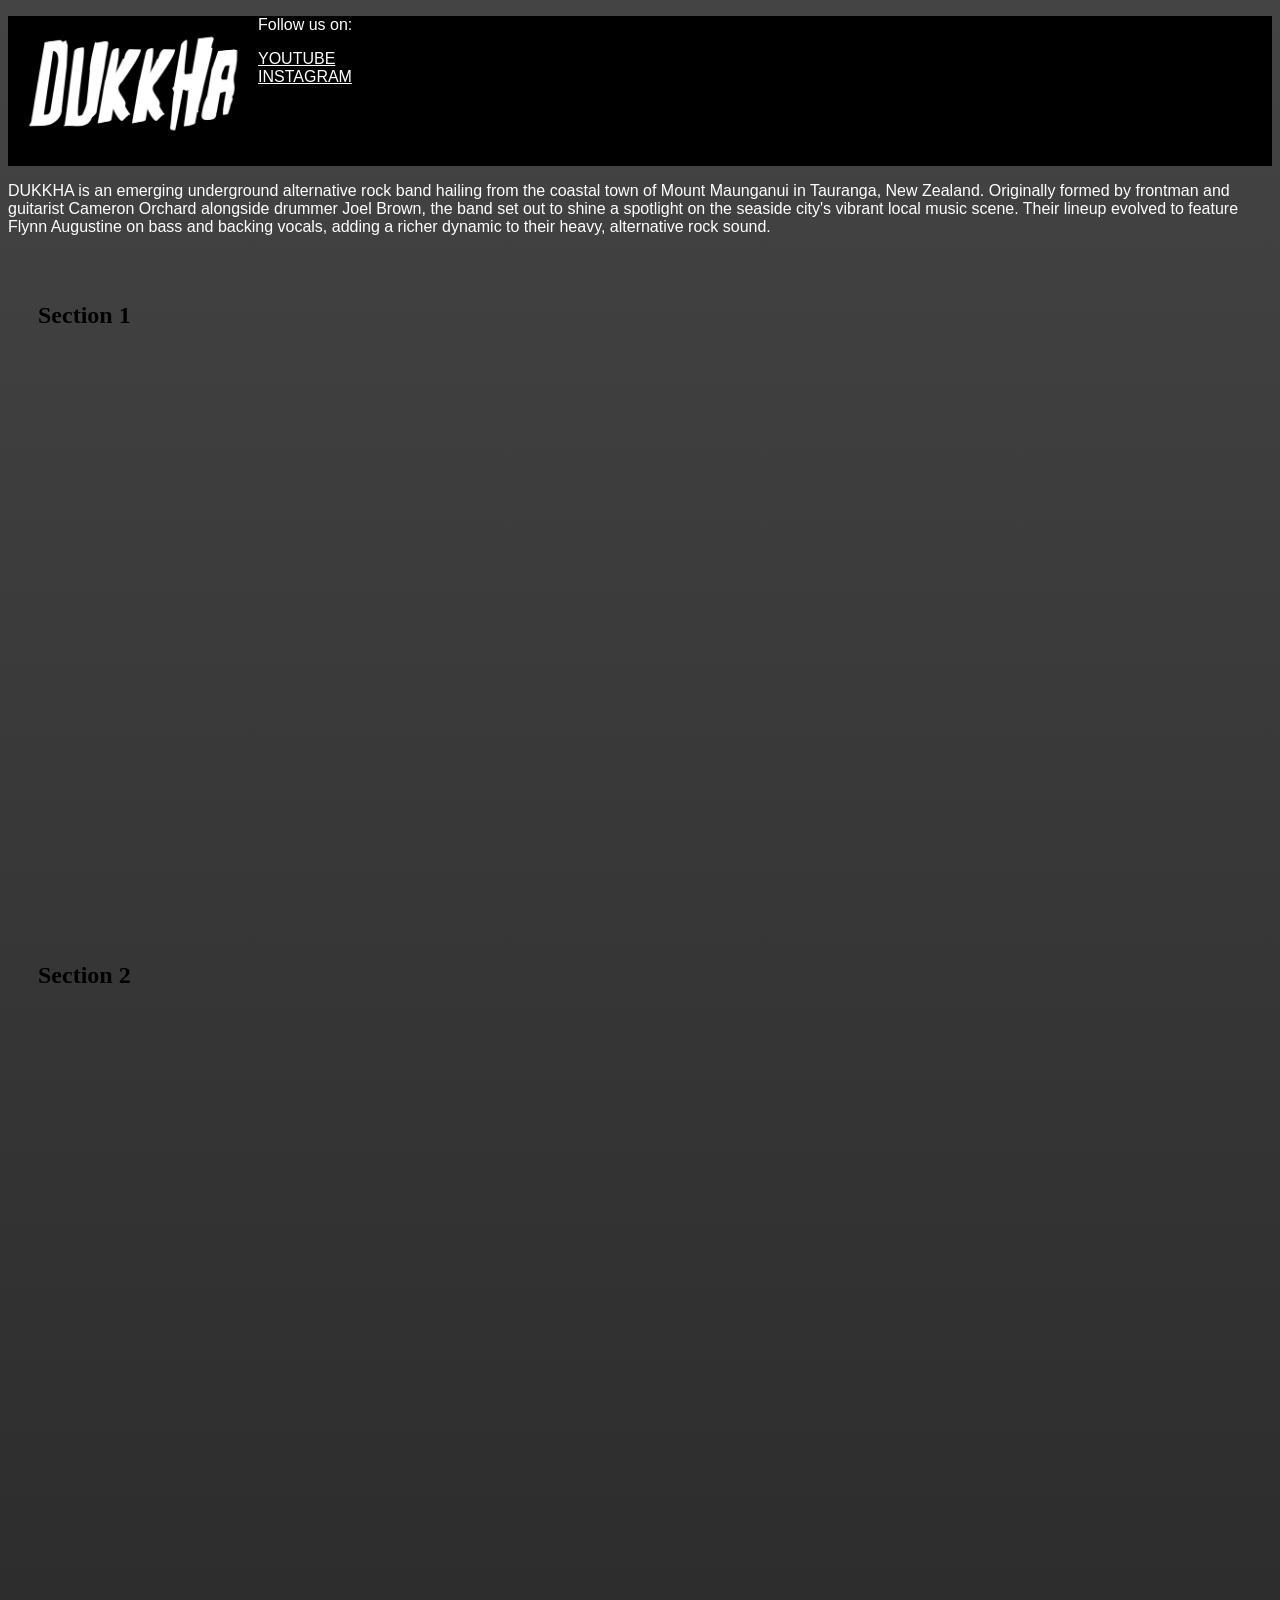
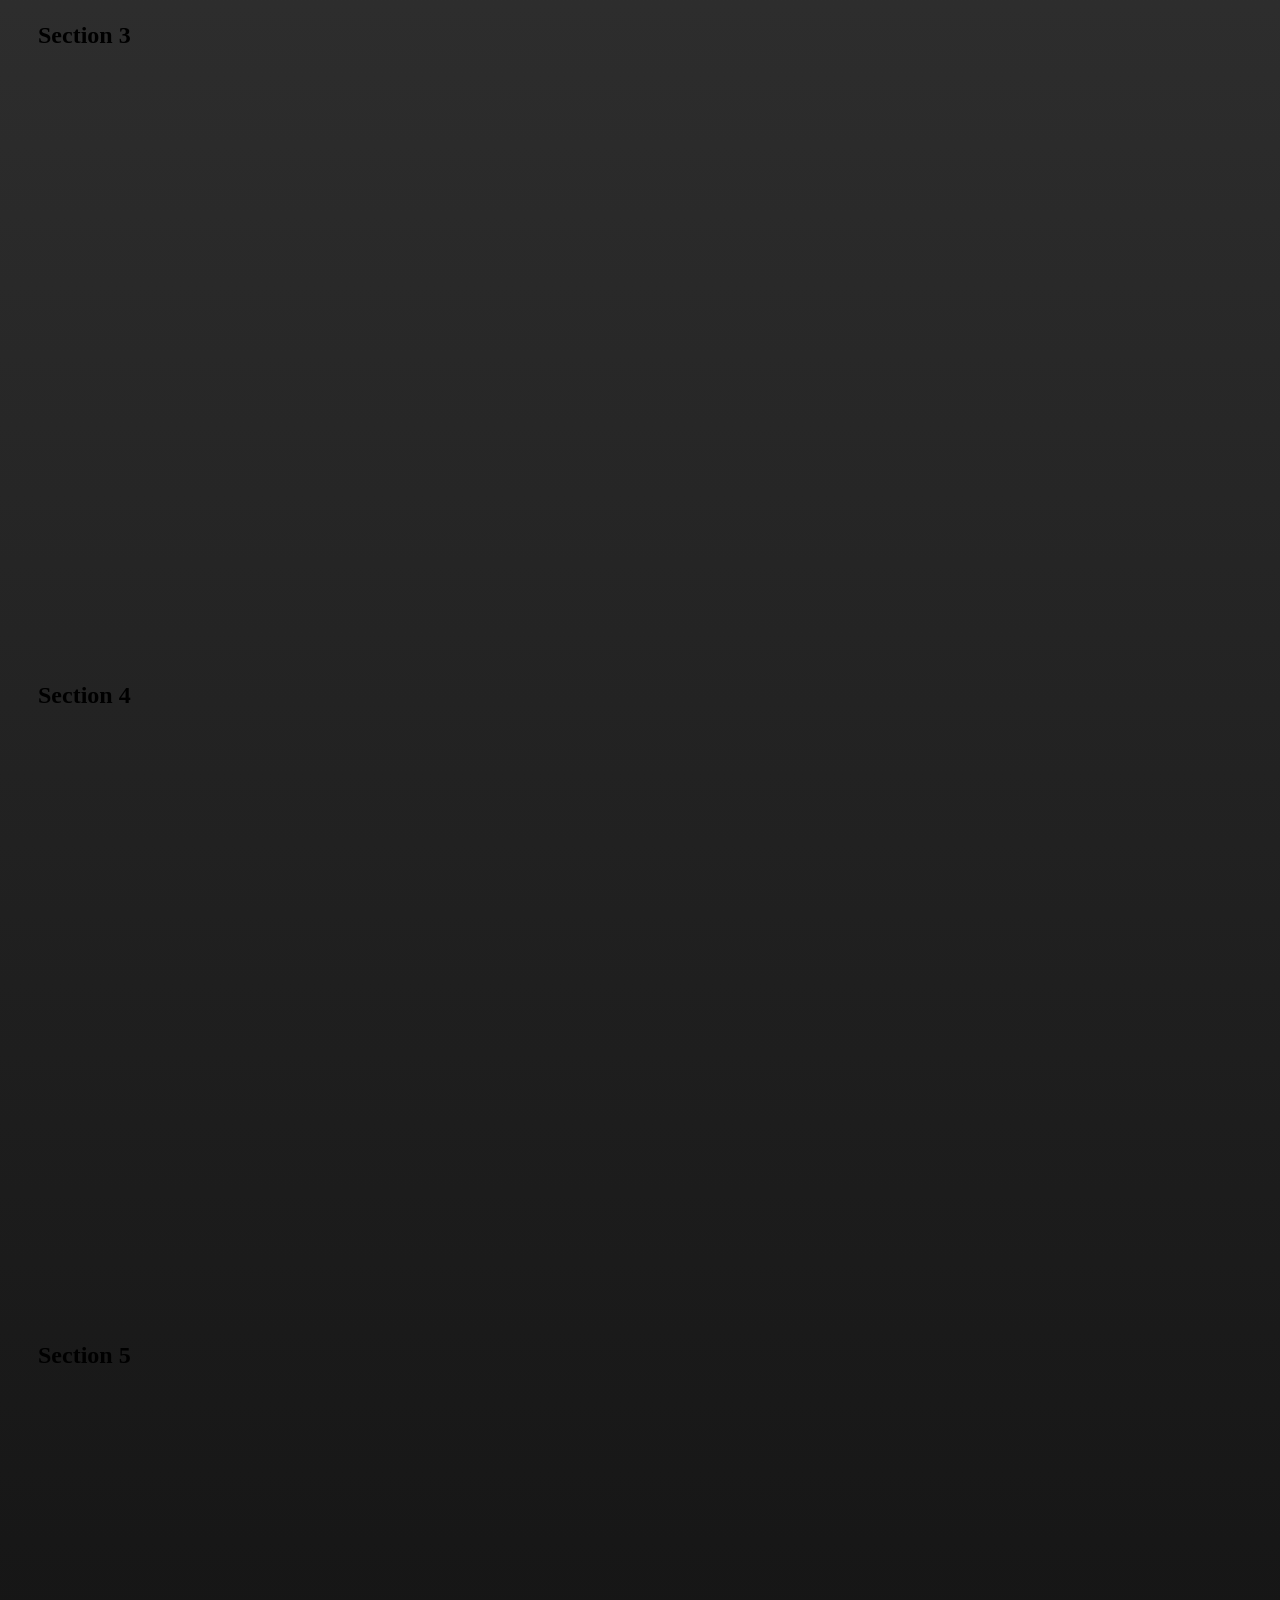
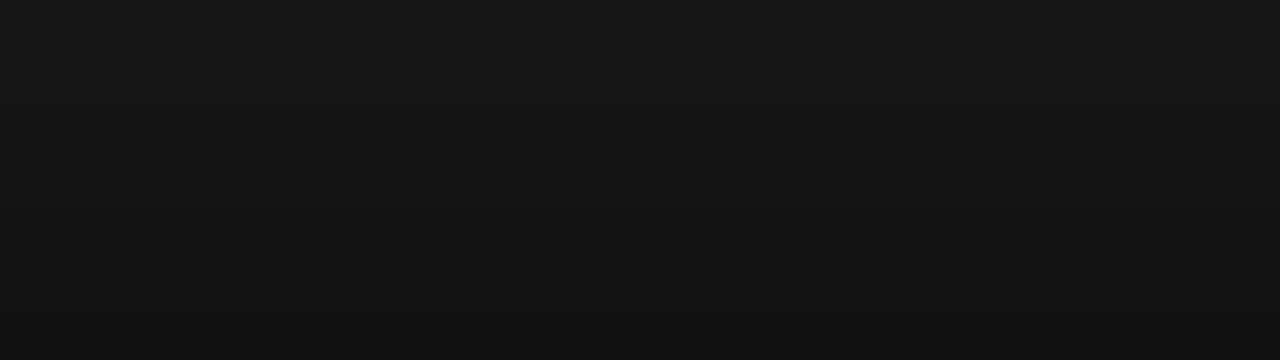
==== dukkha.nz/index.html @ 5be84106 "Moved dukkha logo out of nav" ====
<!DOCTYPE html>
<html lang="en-nz">
  <head>
    <meta charset="UTF-8">
    <link rel="stylesheet" href="css/layout.css">
    <title>Dukkha.NZ - The Official Website of Dukkha NZ</title>
  </head>
  <body>
    <header>
      <div id="header">
        <img class="header-image" src="img/dukkha-logo.png">
        <nav>
          <ul>
            <li><p>Follow us on:</p></li>
            <li><a href="https://www.youtube.com/@DUKKHA_topic" target="_blank">YOUTUBE</a></li>
            <li><a href="https://www.instagram.com/dukkha_band/" target="_blank">INSTAGRAM</a></li>
          </ul>
        </nav>
      </div>
    </header>
    <article>
      <p>DUKKHA is an emerging underground alternative rock band hailing from the coastal town of Mount Maunganui in Tauranga, New Zealand. Originally formed by frontman and guitarist Cameron Orchard alongside drummer Joel Brown, the band set out to shine a spotlight on the seaside city's vibrant local music scene. Their lineup evolved to feature Flynn Augustine on bass and backing vocals, adding a richer dynamic to their heavy, alternative rock sound.</p>
    </article>
    <main>
      <section><h2>Section 1</h2></section>
      <section><h2>Section 2</h2></section>
      <section><h2>Section 3</h2></section>
      <section><h2>Section 4</h2></section>
      <section><h2>Section 5</h2></section>
    </main>
  </body>
</html>
---- dukkha.nz/css/layout.css ----
header {
    position: sticky;
    top: 0;
    z-index: 1000;
    background-color: black;
    height: 150px;
}
.header {
    display: inline;
}
.header-image {
    width: 250px;
    float: left;
}
section {
    height: 600px;
    padding: 30px;
}
body {
    background-image: linear-gradient(to bottom, #444444, #111111);
    height: auto;
    background-repeat: no-repeat;
}
p {
    font-family: Arial, Helvetica, sans-serif;
    color: white;
}
a {
    font-family: Arial, Helvetica, sans-serif;
    color: white;
}
nav ul {
    display: inline;
    text-decoration: none;
    margin: 0px;
    padding: 0px;
}
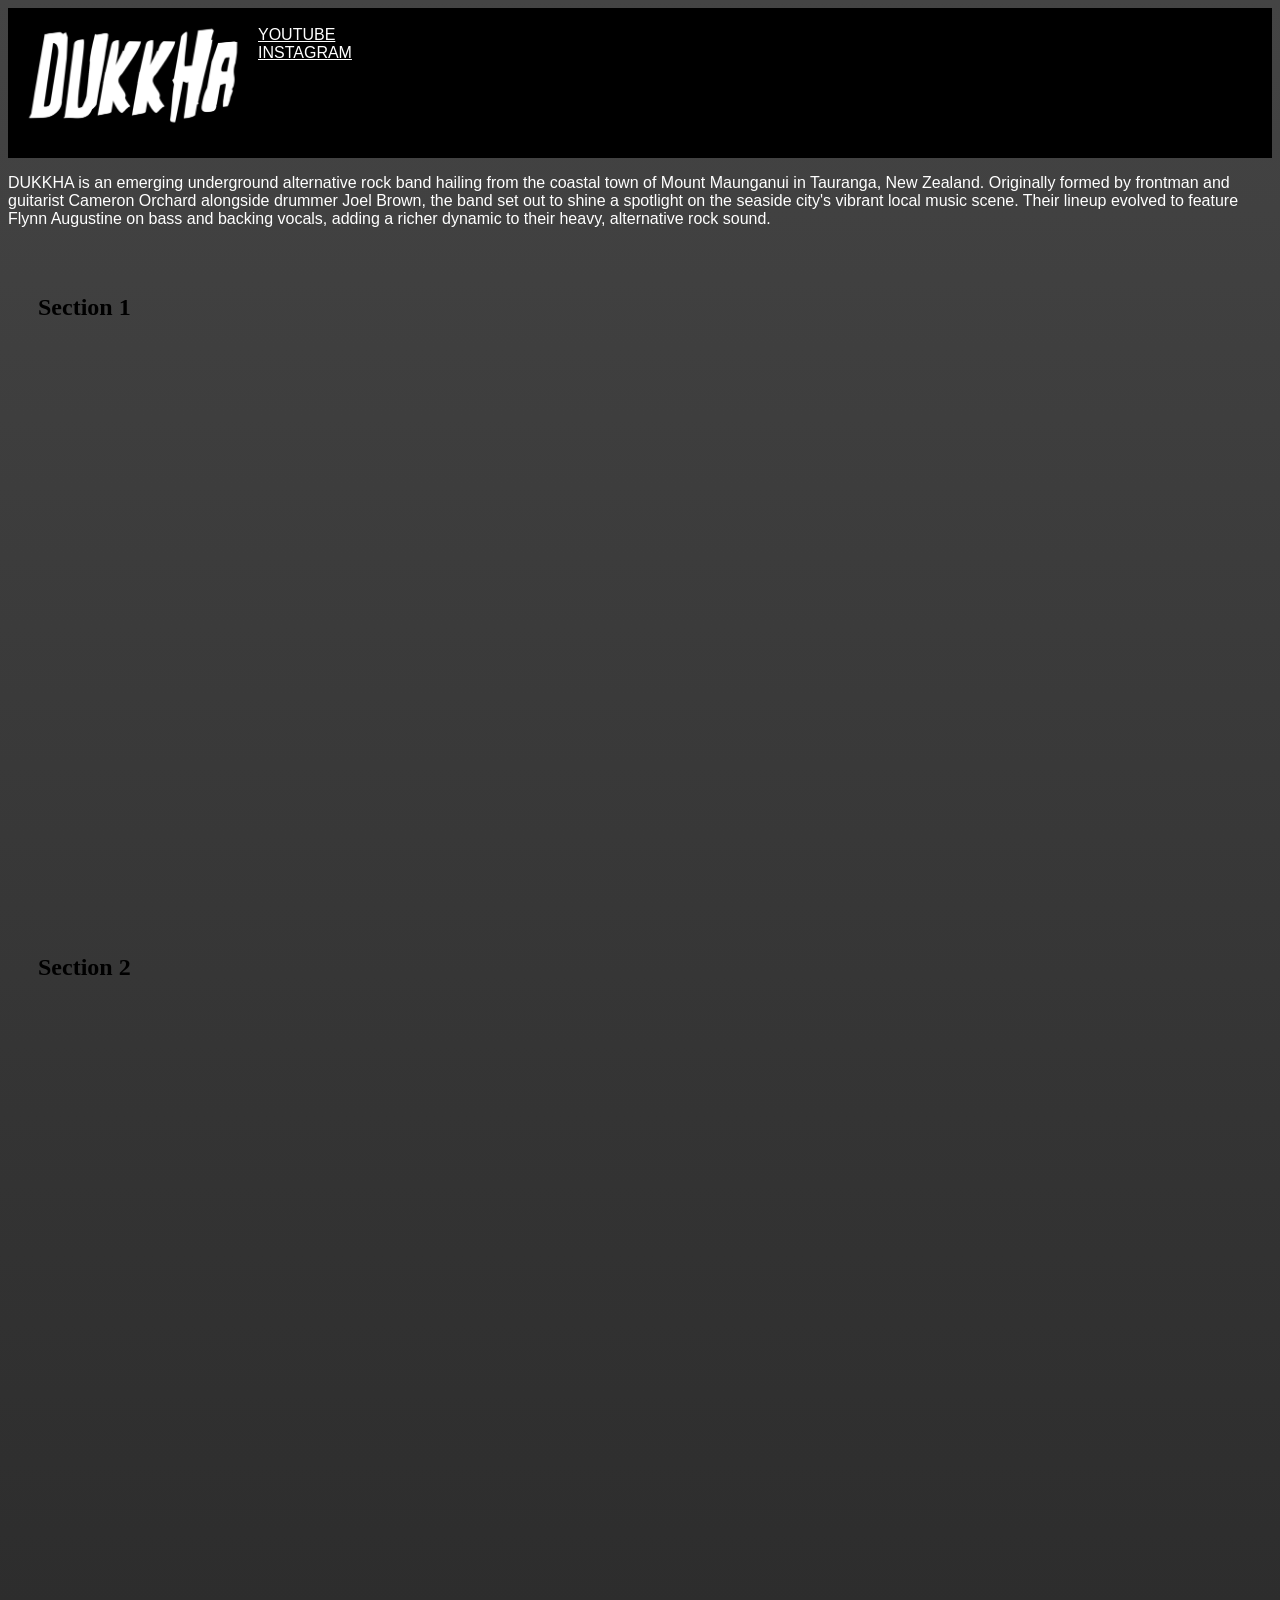
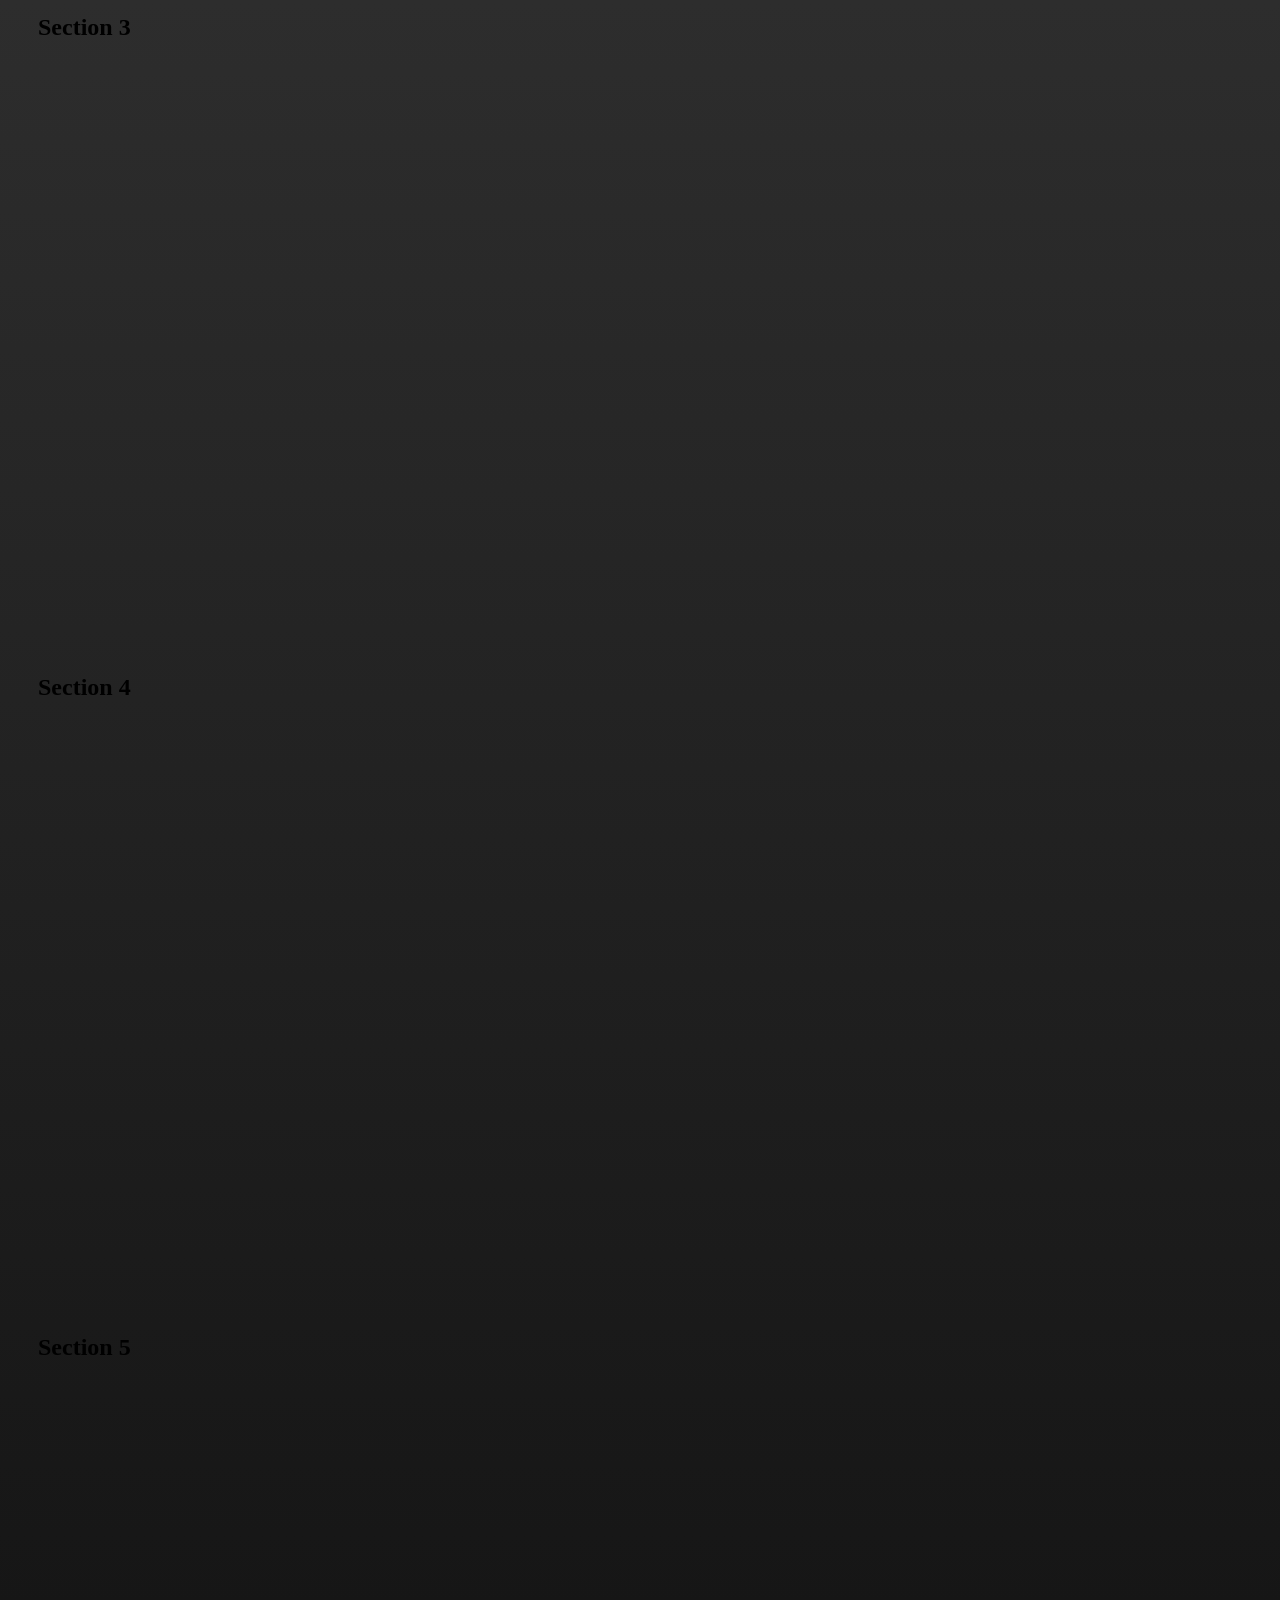
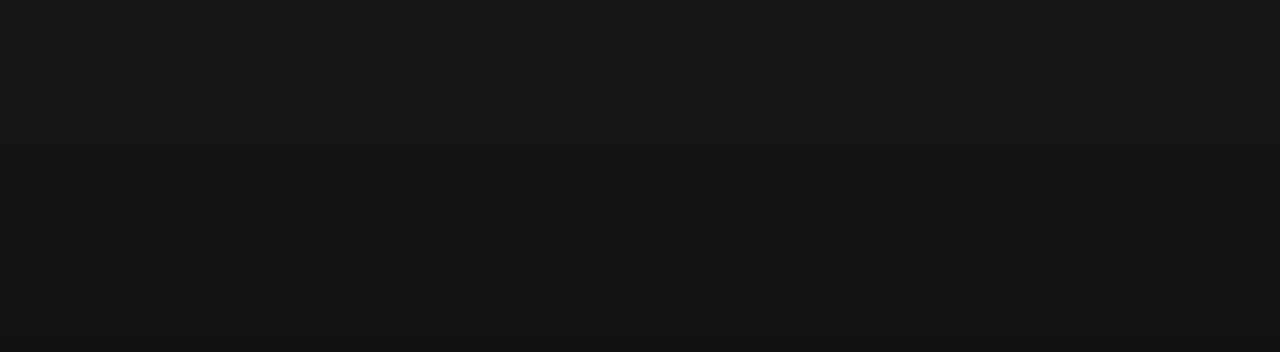
==== commit 68eb2357: "Testing if p is blocking inline." ====
--- a/dukkha.nz/index.html
+++ b/dukkha.nz/index.html
@@ -11,7 +11,7 @@
         <img class="header-image" src="img/dukkha-logo.png">
         <nav>
           <ul>
-            <li><p>Follow us on:</p></li>
+            <li>Follow us on:</li>
             <li><a href="https://www.youtube.com/@DUKKHA_topic" target="_blank">YOUTUBE</a></li>
             <li><a href="https://www.instagram.com/dukkha_band/" target="_blank">INSTAGRAM</a></li>
           </ul>
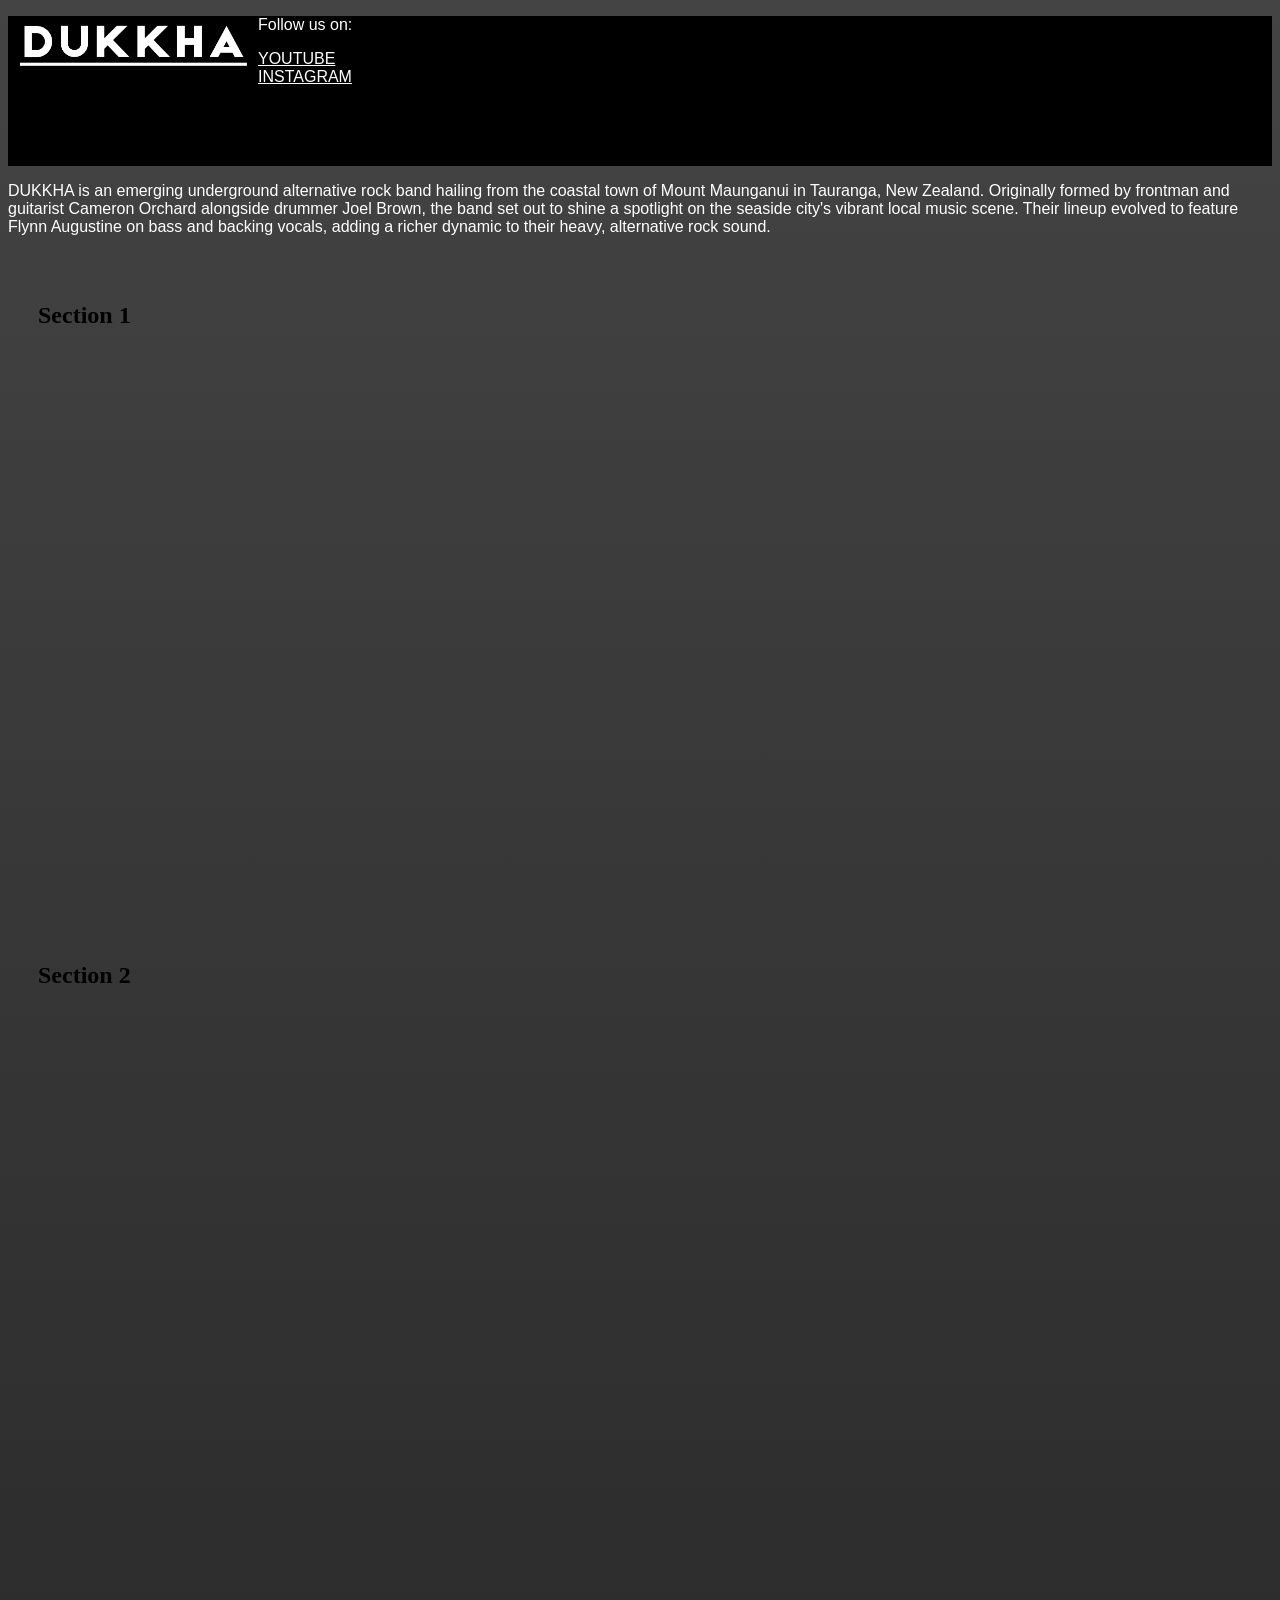
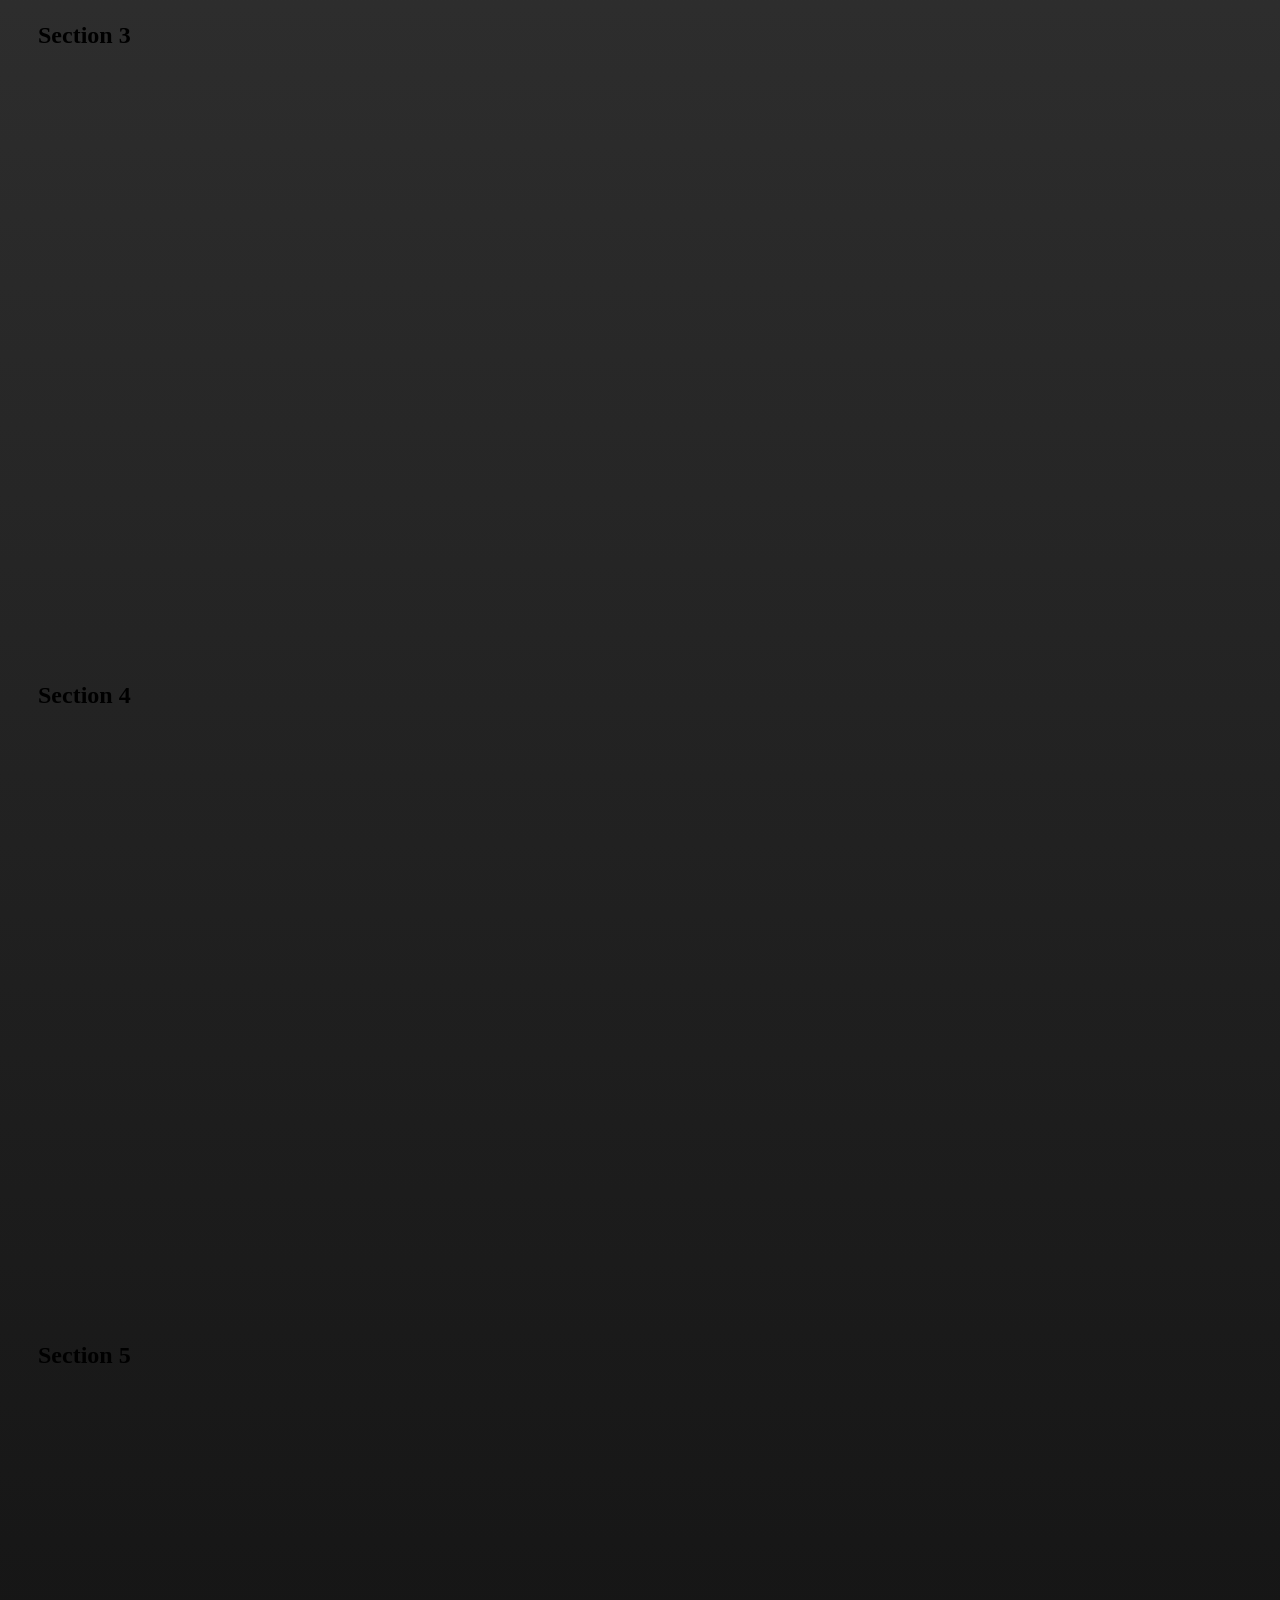
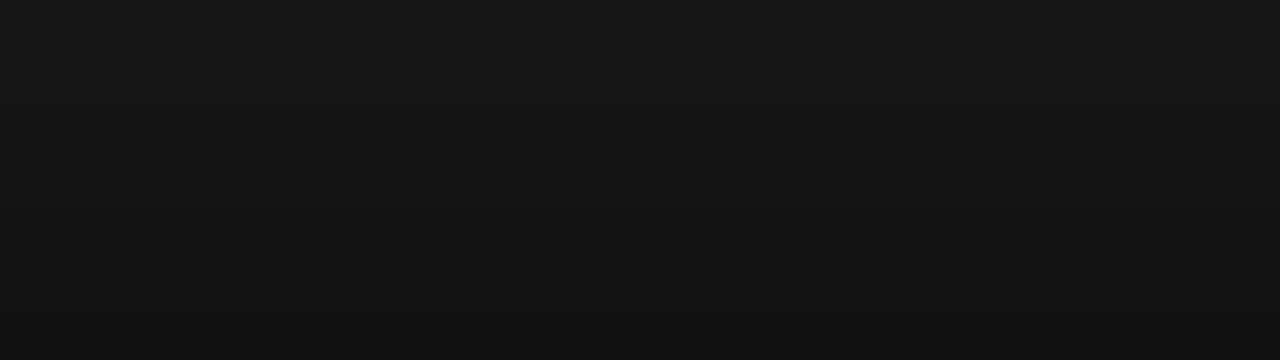
==== commit 345d716f: "Changed old logo to new logo" ====
--- a/dukkha.nz/index.html
+++ b/dukkha.nz/index.html
@@ -8,10 +8,10 @@
   <body>
     <header>
       <div id="header">
-        <img class="header-image" src="img/dukkha-logo.png">
+        <img class="header-image" src="img/output-onlinepngtools.png">
         <nav>
           <ul>
-            <li>Follow us on:</li>
+            <li><p>Follow us on:</p></li>
             <li><a href="https://www.youtube.com/@DUKKHA_topic" target="_blank">YOUTUBE</a></li>
             <li><a href="https://www.instagram.com/dukkha_band/" target="_blank">INSTAGRAM</a></li>
           </ul>
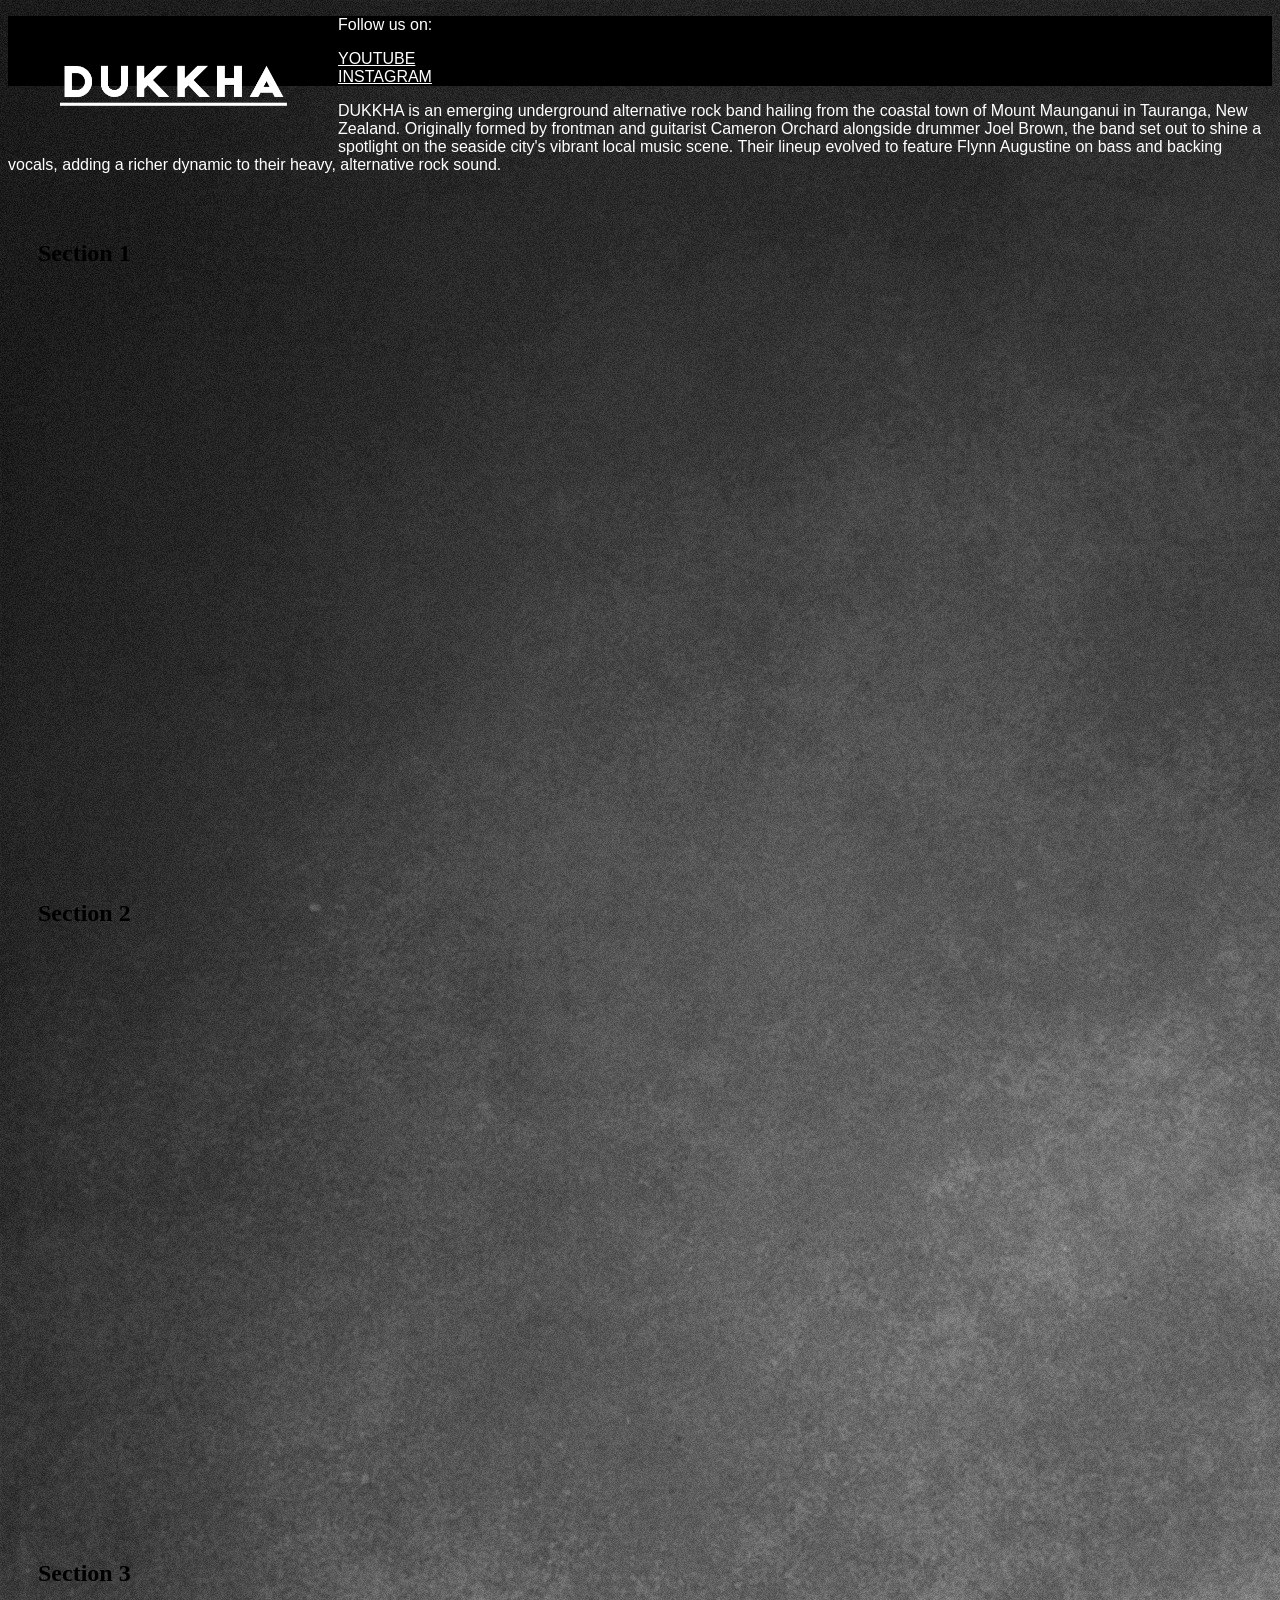
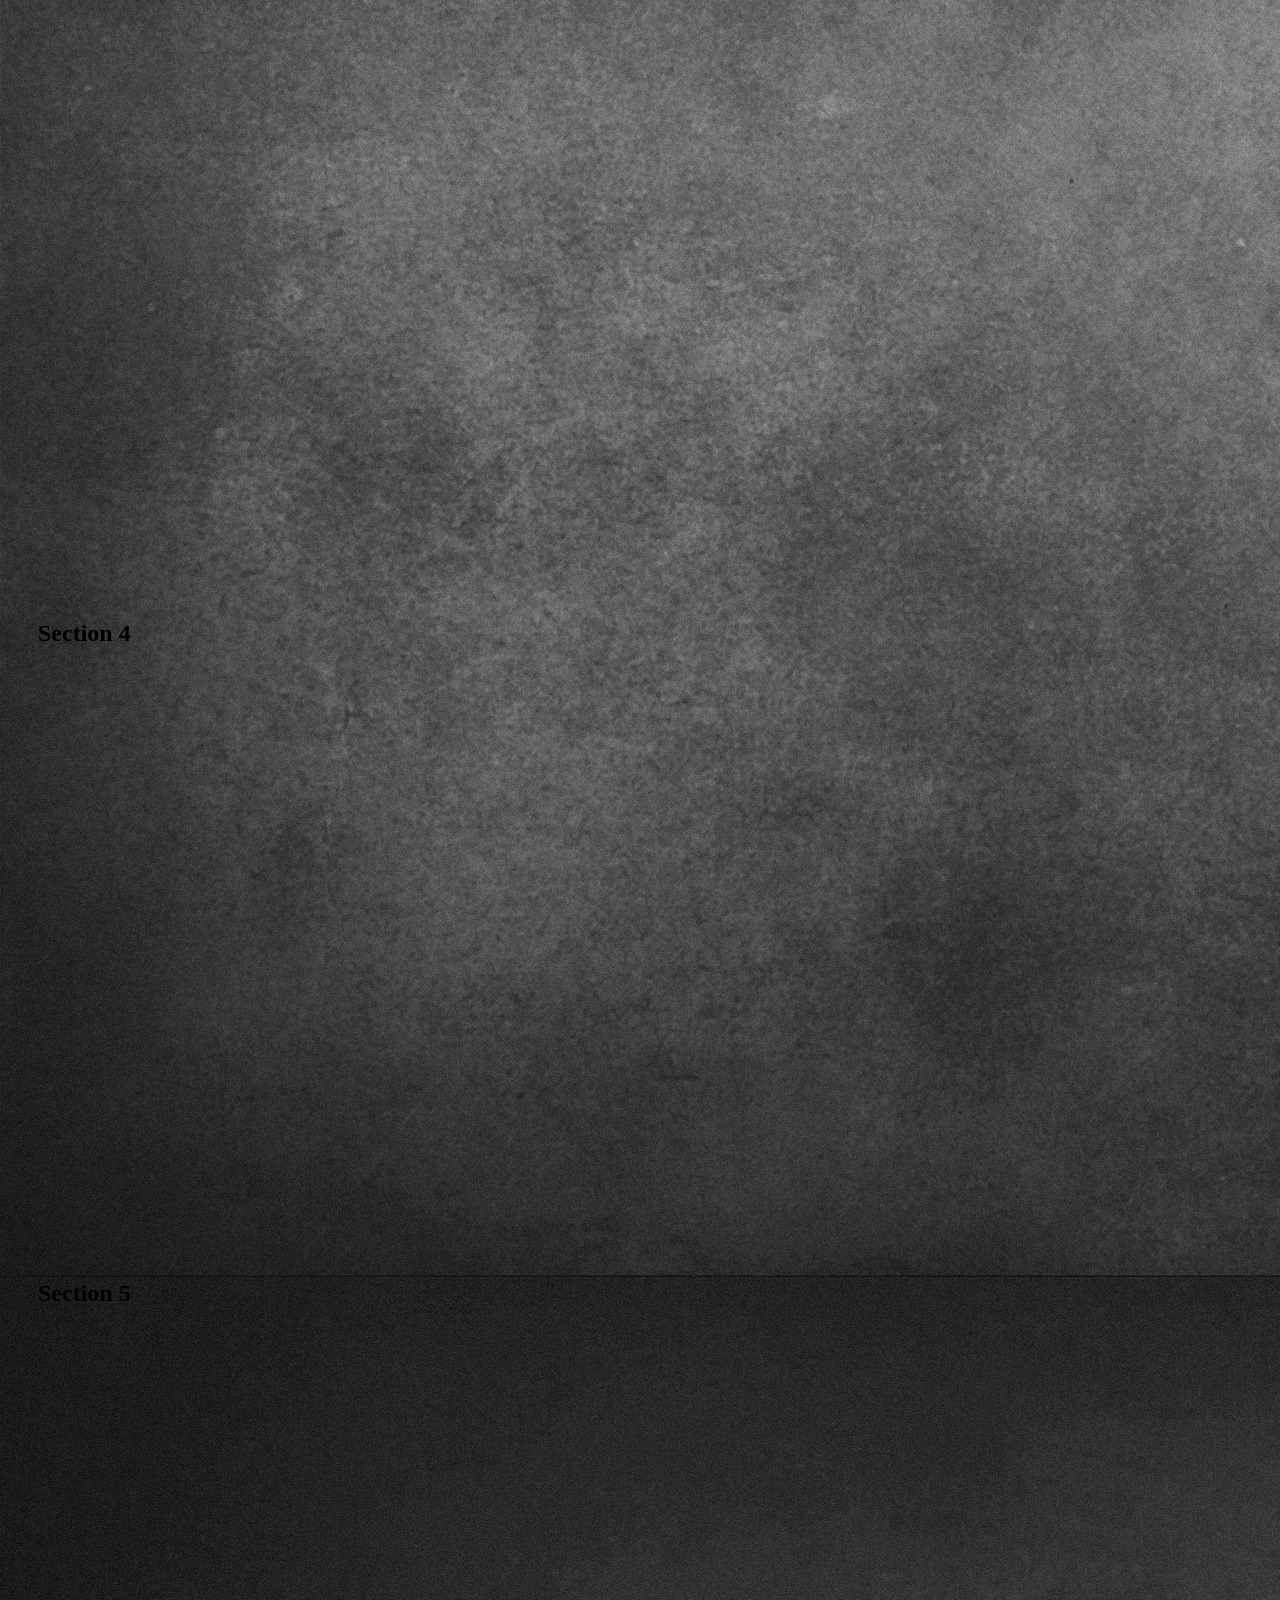
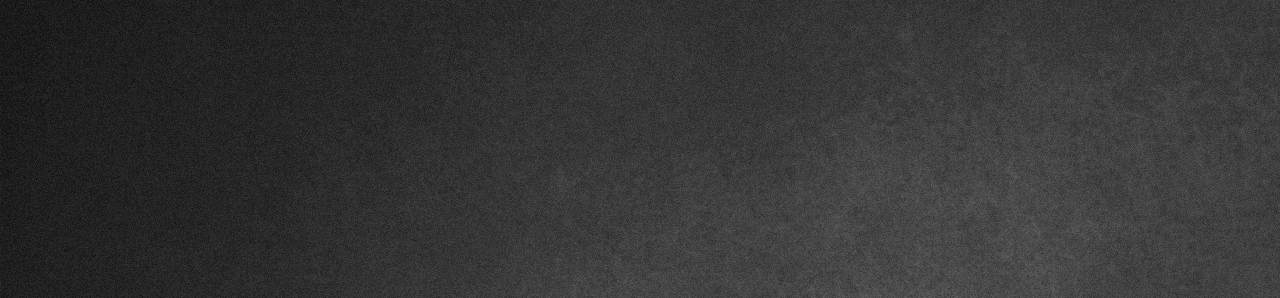
==== commit 8e9a20b1: "Fixed file structure, added container for content." ====
--- a/dukkha.nz/index.html
+++ b/dukkha.nz/index.html
@@ -6,27 +6,29 @@
     <title>Dukkha.NZ - The Official Website of Dukkha NZ</title>
   </head>
   <body>
-    <header>
-      <div id="header">
-        <img class="header-image" src="img/output-onlinepngtools.png">
-        <nav>
-          <ul>
-            <li><p>Follow us on:</p></li>
-            <li><a href="https://www.youtube.com/@DUKKHA_topic" target="_blank">YOUTUBE</a></li>
-            <li><a href="https://www.instagram.com/dukkha_band/" target="_blank">INSTAGRAM</a></li>
-          </ul>
-        </nav>
-      </div>
-    </header>
-    <article>
-      <p>DUKKHA is an emerging underground alternative rock band hailing from the coastal town of Mount Maunganui in Tauranga, New Zealand. Originally formed by frontman and guitarist Cameron Orchard alongside drummer Joel Brown, the band set out to shine a spotlight on the seaside city's vibrant local music scene. Their lineup evolved to feature Flynn Augustine on bass and backing vocals, adding a richer dynamic to their heavy, alternative rock sound.</p>
-    </article>
-    <main>
-      <section><h2>Section 1</h2></section>
-      <section><h2>Section 2</h2></section>
-      <section><h2>Section 3</h2></section>
-      <section><h2>Section 4</h2></section>
-      <section><h2>Section 5</h2></section>
-    </main>
+    <div id="container">
+      <header>
+        <div id="header"> 
+          <img class="header-image" src="img/output-onlinepngtools.png">
+          <nav>
+            <ul>
+              <li><p>Follow us on:</p></li>
+              <li><a href="https://www.youtube.com/@DUKKHA_topic" target="_blank">YOUTUBE</a></li>
+              <li><a href="https://www.instagram.com/dukkha_band/" target="_blank">INSTAGRAM</a></li>
+            </ul>
+          </nav>
+        </div> <!--End of header-->
+      </header>
+      <article>
+        <p>DUKKHA is an emerging underground alternative rock band hailing from the coastal town of Mount Maunganui in Tauranga, New Zealand. Originally formed by frontman and guitarist Cameron Orchard alongside drummer Joel Brown, the band set out to shine a spotlight on the seaside city's vibrant local music scene. Their lineup evolved to feature Flynn Augustine on bass and backing vocals, adding a richer dynamic to their heavy, alternative rock sound.</p>
+      </article>
+      <main>
+        <section><h2>Section 1</h2></section>
+        <section><h2>Section 2</h2></section>
+        <section><h2>Section 3</h2></section>
+        <section><h2>Section 4</h2></section>
+        <section><h2>Section 5</h2></section>
+      </main>
+    </div>
   </body>
 </html>
--- a/dukkha.nz/css/layout.css
+++ b/dukkha.nz/css/layout.css
@@ -4,12 +4,11 @@
     top: 0;
     z-index: 1000;
     background-color: black;
-    height: 150px;
-}
-.header {
-    display: inline;
+    height: auto;
 }
 .header-image {
+    margin: 0px;
+    padding: 40px;
     width: 250px;
     float: left;
 }
@@ -18,9 +17,8 @@
     padding: 30px;
 }
 body {
-    background-image: linear-gradient(to bottom, #444444, #111111);
+    background-image: url(../img/georgygirl-texture-318907.jpg);
     height: auto;
-    background-repeat: no-repeat;
 }
 p {
     font-family: Arial, Helvetica, sans-serif;
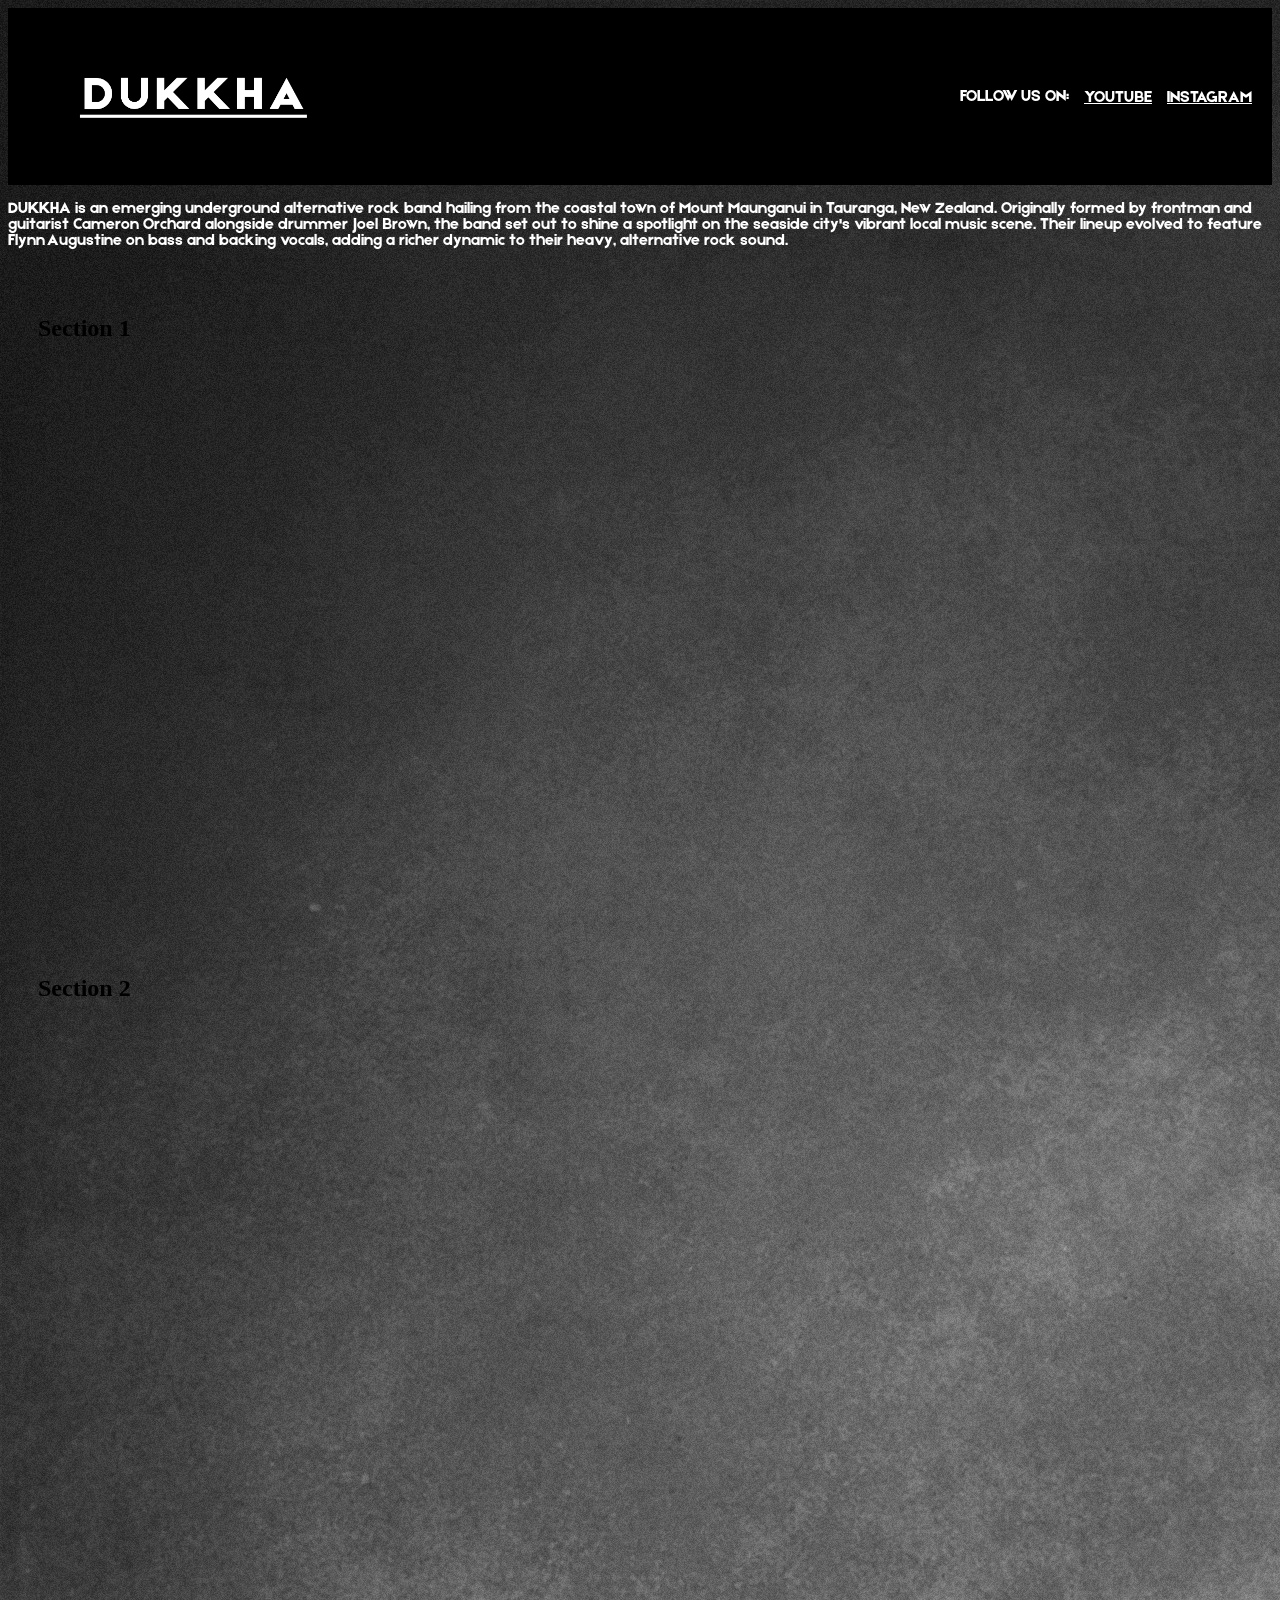
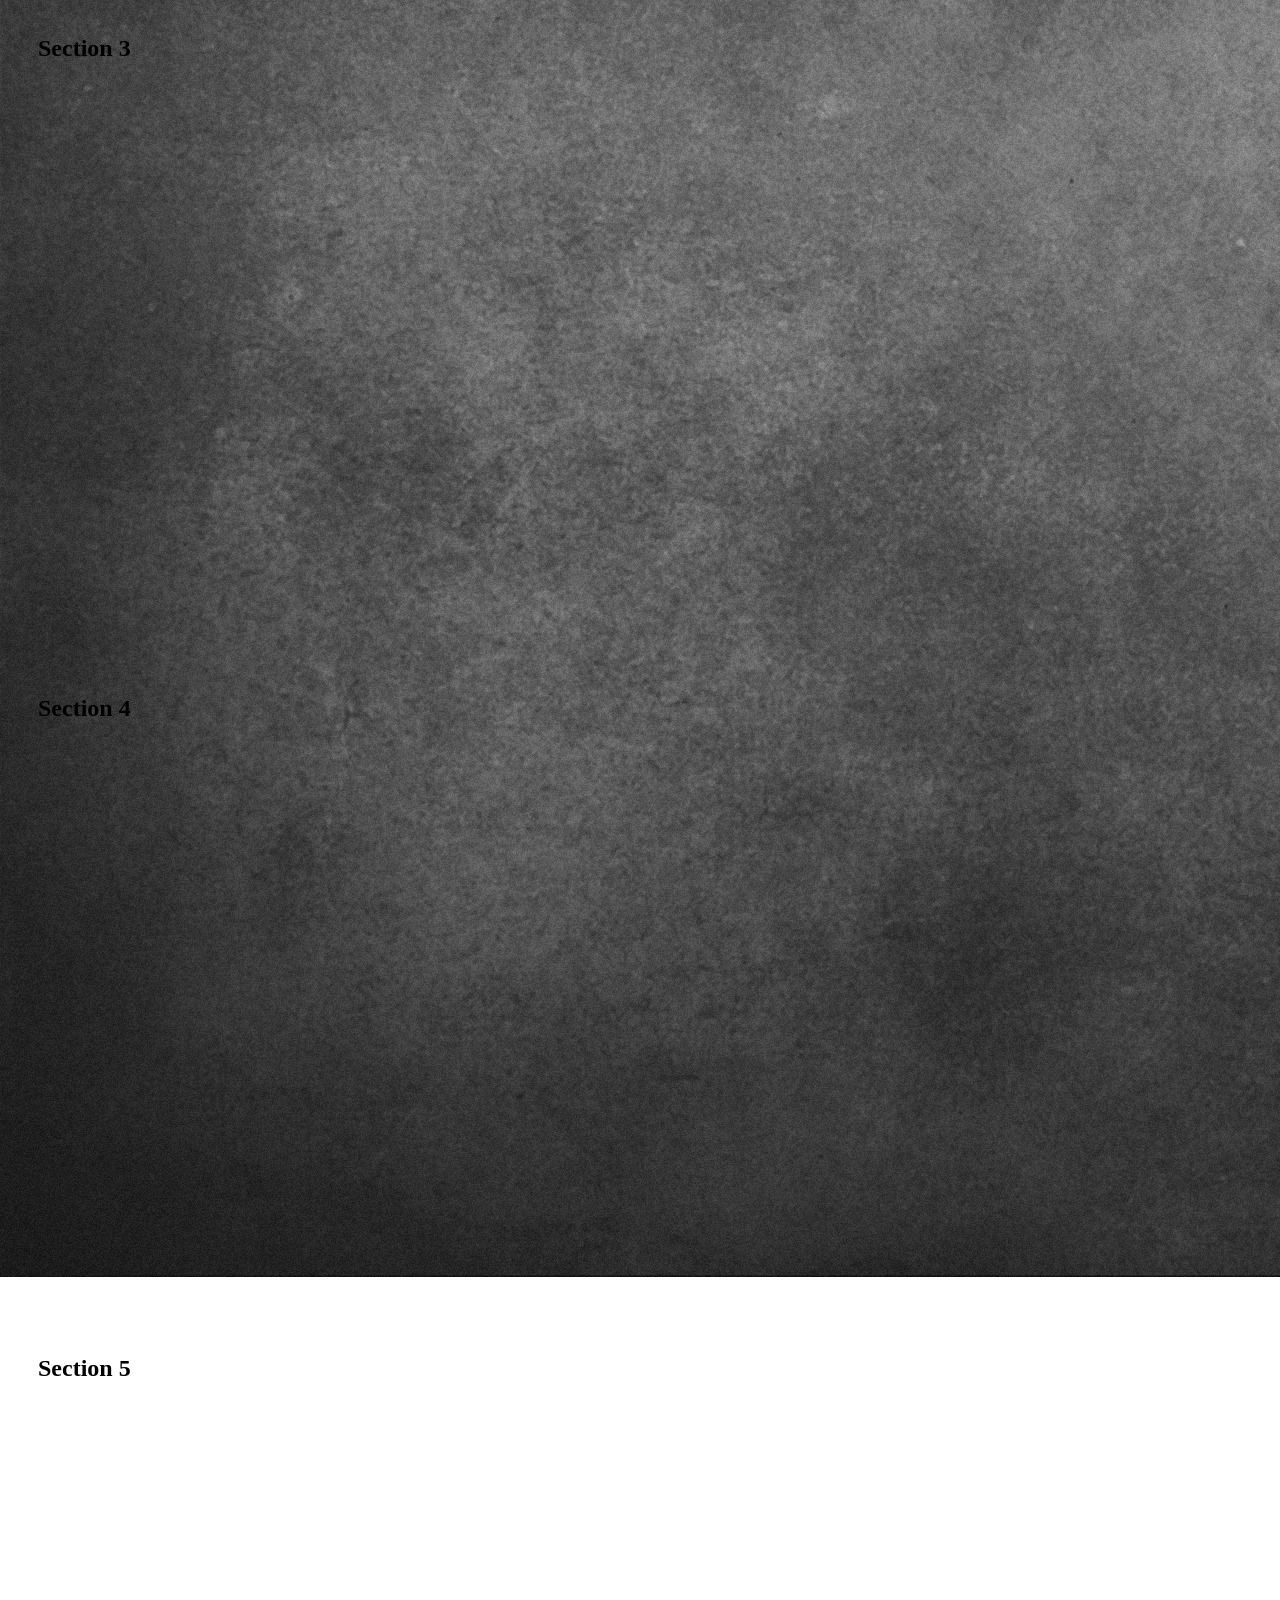
==== commit 6d02442c: "Improved follow us on text" ====
--- a/dukkha.nz/index.html
+++ b/dukkha.nz/index.html
@@ -12,7 +12,7 @@
           <img class="header-image" src="img/output-onlinepngtools.png">
           <nav>
             <ul>
-              <li><p>Follow us on:</p></li>
+              <li><p>FOLLOW US ON:</p></li>
               <li><a href="https://www.youtube.com/@DUKKHA_topic" target="_blank">YOUTUBE</a></li>
               <li><a href="https://www.instagram.com/dukkha_band/" target="_blank">INSTAGRAM</a></li>
             </ul>
--- a/dukkha.nz/css/layout.css
+++ b/dukkha.nz/css/layout.css
@@ -1,4 +1,7 @@
-
+@font-face {
+    font-family: "Etna Sans Serif";
+    src: url(../fonts/etna-free-font.otf);
+}
 header {
     position: sticky;
     top: 0;
@@ -6,11 +9,16 @@
     background-color: black;
     height: auto;
 }
+#header {
+    display: flex;
+    justify-content: space-between; 
+    align-items: center;            
+    padding: 20px;
+}
 .header-image {
     margin: 0px;
     padding: 40px;
     width: 250px;
-    float: left;
 }
 section {
     height: 600px;
@@ -18,17 +26,28 @@
 }
 body {
     background-image: url(../img/georgygirl-texture-318907.jpg);
+    background-repeat: no-repeat;
+    width: fit-content;
     height: auto;
 }
 p {
-    font-family: Arial, Helvetica, sans-serif;
+    font-family: "Etna Sans Serif";
     color: white;
 }
 a {
-    font-family: Arial, Helvetica, sans-serif;
+    font-family: "Etna Sans Serif";
     color: white;
 }
 nav ul {
+    display: flex;
+    justify-content: flex-start;
+    align-items: center;
+    gap: 15px;            
+    list-style: none;     
+    margin: 0;
+    padding: 0;
+}
+nav ul li {
     display: inline;
     text-decoration: none;
     margin: 0px;
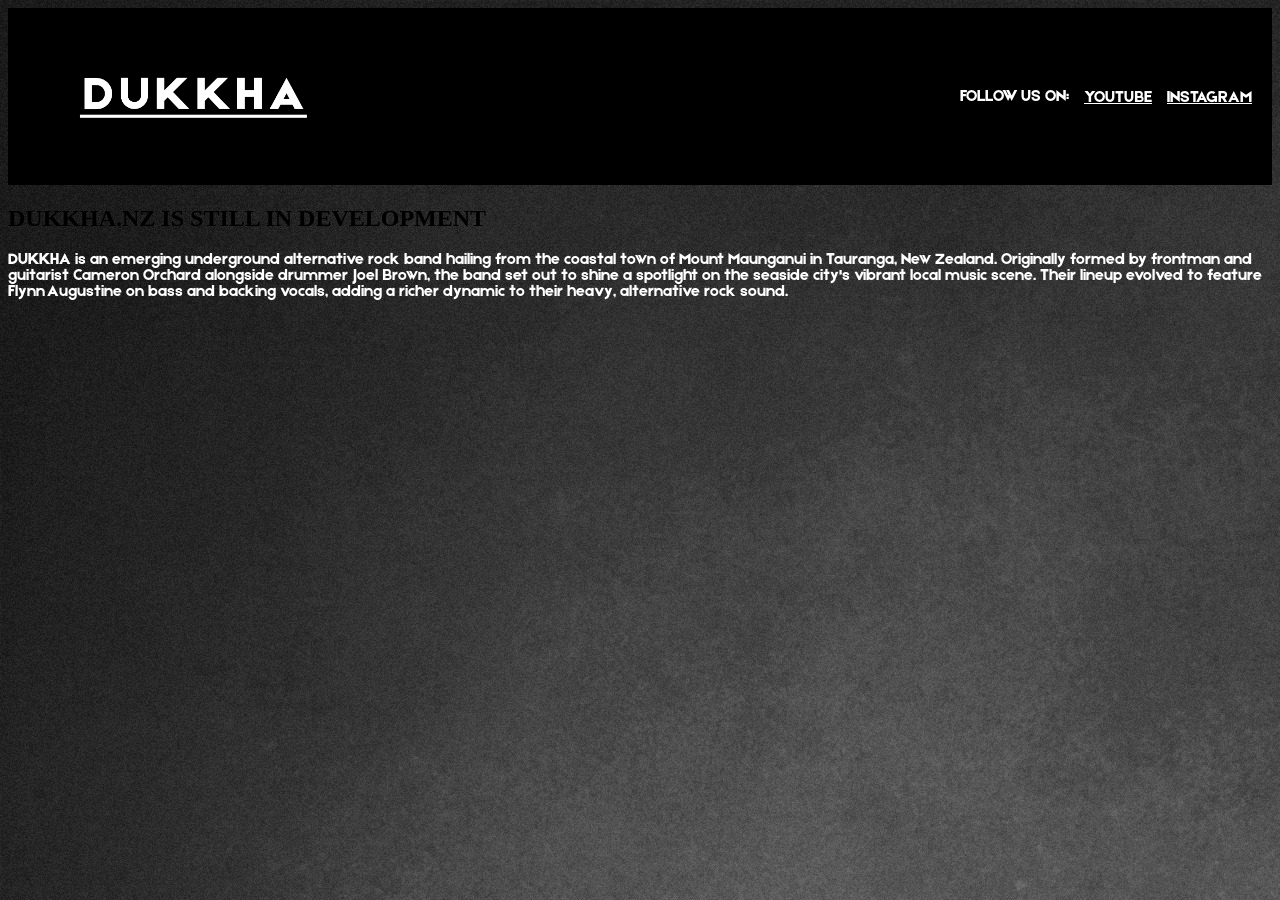
==== commit 8534376a: "Added heading to main site, starting indev message." ====
--- a/dukkha.nz/index.html
+++ b/dukkha.nz/index.html
@@ -20,15 +20,9 @@
         </div> <!--End of header-->
       </header>
       <article>
+        <h1 class="indev">DUKKHA.NZ IS STILL IN DEVELOPMENT</h1>
         <p>DUKKHA is an emerging underground alternative rock band hailing from the coastal town of Mount Maunganui in Tauranga, New Zealand. Originally formed by frontman and guitarist Cameron Orchard alongside drummer Joel Brown, the band set out to shine a spotlight on the seaside city's vibrant local music scene. Their lineup evolved to feature Flynn Augustine on bass and backing vocals, adding a richer dynamic to their heavy, alternative rock sound.</p>
       </article>
-      <main>
-        <section><h2>Section 1</h2></section>
-        <section><h2>Section 2</h2></section>
-        <section><h2>Section 3</h2></section>
-        <section><h2>Section 4</h2></section>
-        <section><h2>Section 5</h2></section>
-      </main>
     </div>
   </body>
 </html>
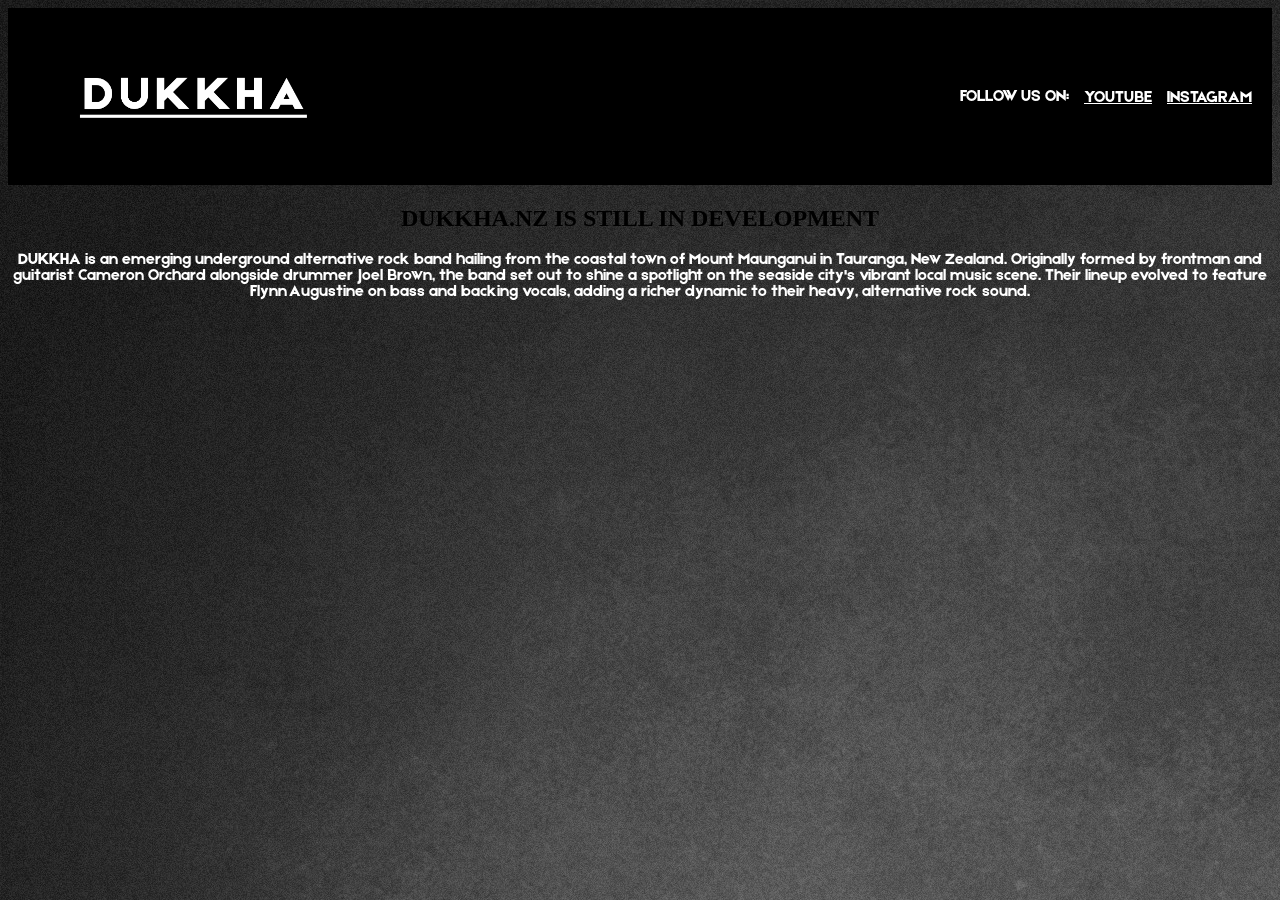
==== commit 603e0173: "Added indev class to main site." ====
--- a/dukkha.nz/index.html
+++ b/dukkha.nz/index.html
@@ -21,7 +21,7 @@
       </header>
       <article>
         <h1 class="indev">DUKKHA.NZ IS STILL IN DEVELOPMENT</h1>
-        <p>DUKKHA is an emerging underground alternative rock band hailing from the coastal town of Mount Maunganui in Tauranga, New Zealand. Originally formed by frontman and guitarist Cameron Orchard alongside drummer Joel Brown, the band set out to shine a spotlight on the seaside city's vibrant local music scene. Their lineup evolved to feature Flynn Augustine on bass and backing vocals, adding a richer dynamic to their heavy, alternative rock sound.</p>
+        <p class="indev">DUKKHA is an emerging underground alternative rock band hailing from the coastal town of Mount Maunganui in Tauranga, New Zealand. Originally formed by frontman and guitarist Cameron Orchard alongside drummer Joel Brown, the band set out to shine a spotlight on the seaside city's vibrant local music scene. Their lineup evolved to feature Flynn Augustine on bass and backing vocals, adding a richer dynamic to their heavy, alternative rock sound.</p>
       </article>
     </div>
   </body>
--- a/dukkha.nz/css/layout.css
+++ b/dukkha.nz/css/layout.css
@@ -52,4 +52,7 @@
     text-decoration: none;
     margin: 0px;
     padding: 0px;
+}
+.indev {
+    text-align: center;
 }
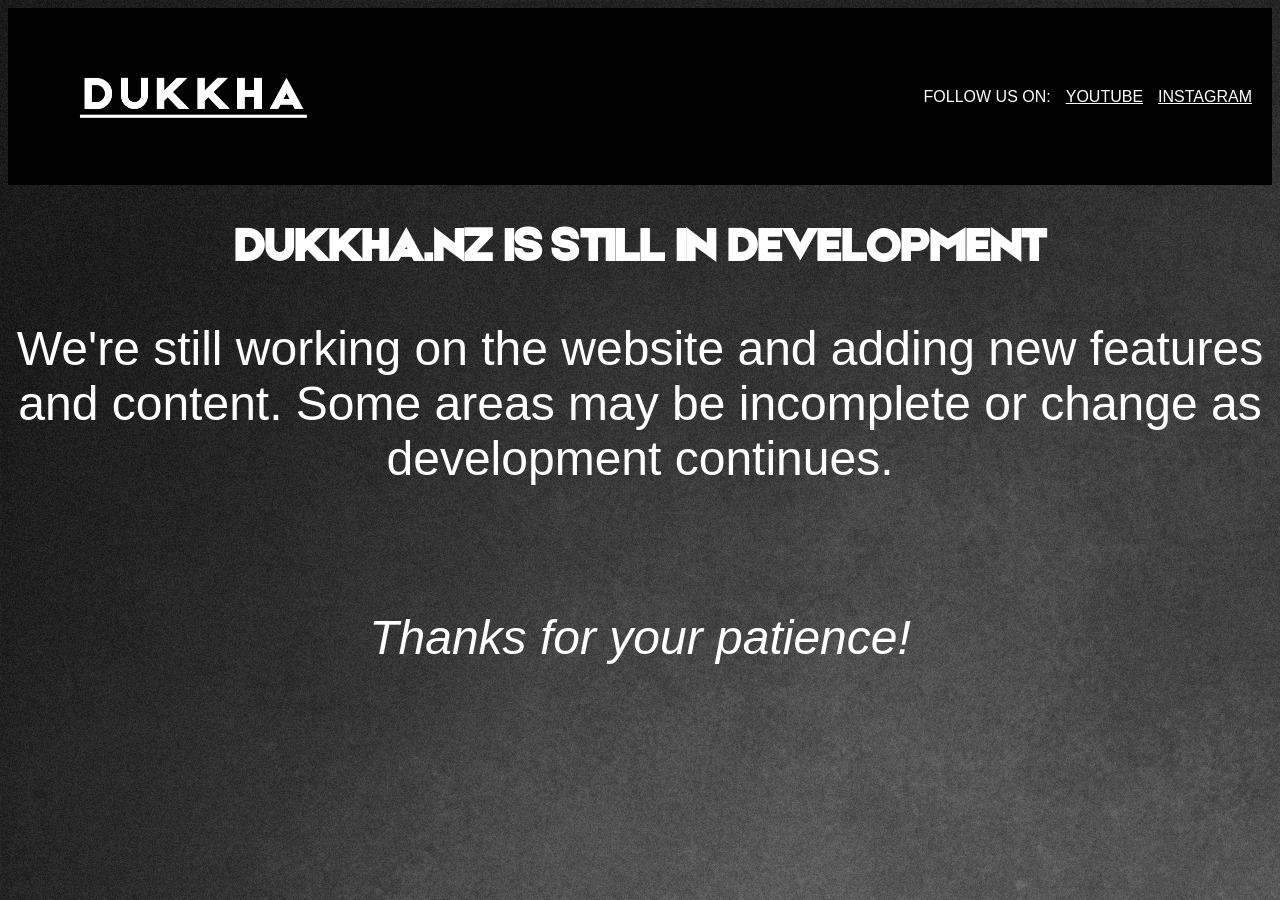
==== commit 054b53ad: "Finished indev message added hr and css rules for it." ====
--- a/dukkha.nz/index.html
+++ b/dukkha.nz/index.html
@@ -21,7 +21,10 @@
       </header>
       <article>
         <h1 class="indev">DUKKHA.NZ IS STILL IN DEVELOPMENT</h1>
-        <p class="indev">DUKKHA is an emerging underground alternative rock band hailing from the coastal town of Mount Maunganui in Tauranga, New Zealand. Originally formed by frontman and guitarist Cameron Orchard alongside drummer Joel Brown, the band set out to shine a spotlight on the seaside city's vibrant local music scene. Their lineup evolved to feature Flynn Augustine on bass and backing vocals, adding a richer dynamic to their heavy, alternative rock sound.</p>
+        <p class="indev">We're still working on the website and adding new features and content. Some areas may be incomplete or change as development continues.</p>
+        <hr>
+        <br>
+        <p class="indev"><i>Thanks for your patience!</i></p>
       </article>
     </div>
   </body>
--- a/dukkha.nz/css/layout.css
+++ b/dukkha.nz/css/layout.css
@@ -31,10 +31,14 @@
     height: auto;
 }
 p {
-    font-family: "Etna Sans Serif";
+    font-family: "Arial";
     color: white;
 }
 a {
+    font-family: "Arial";
+    color: white;
+}
+h1 {
     font-family: "Etna Sans Serif";
     color: white;
 }
@@ -55,4 +59,9 @@
 }
 .indev {
     text-align: center;
+    font-size: 300%;
+}
+hr {
+    clear: both;
+    visibility: hidden;
 }
